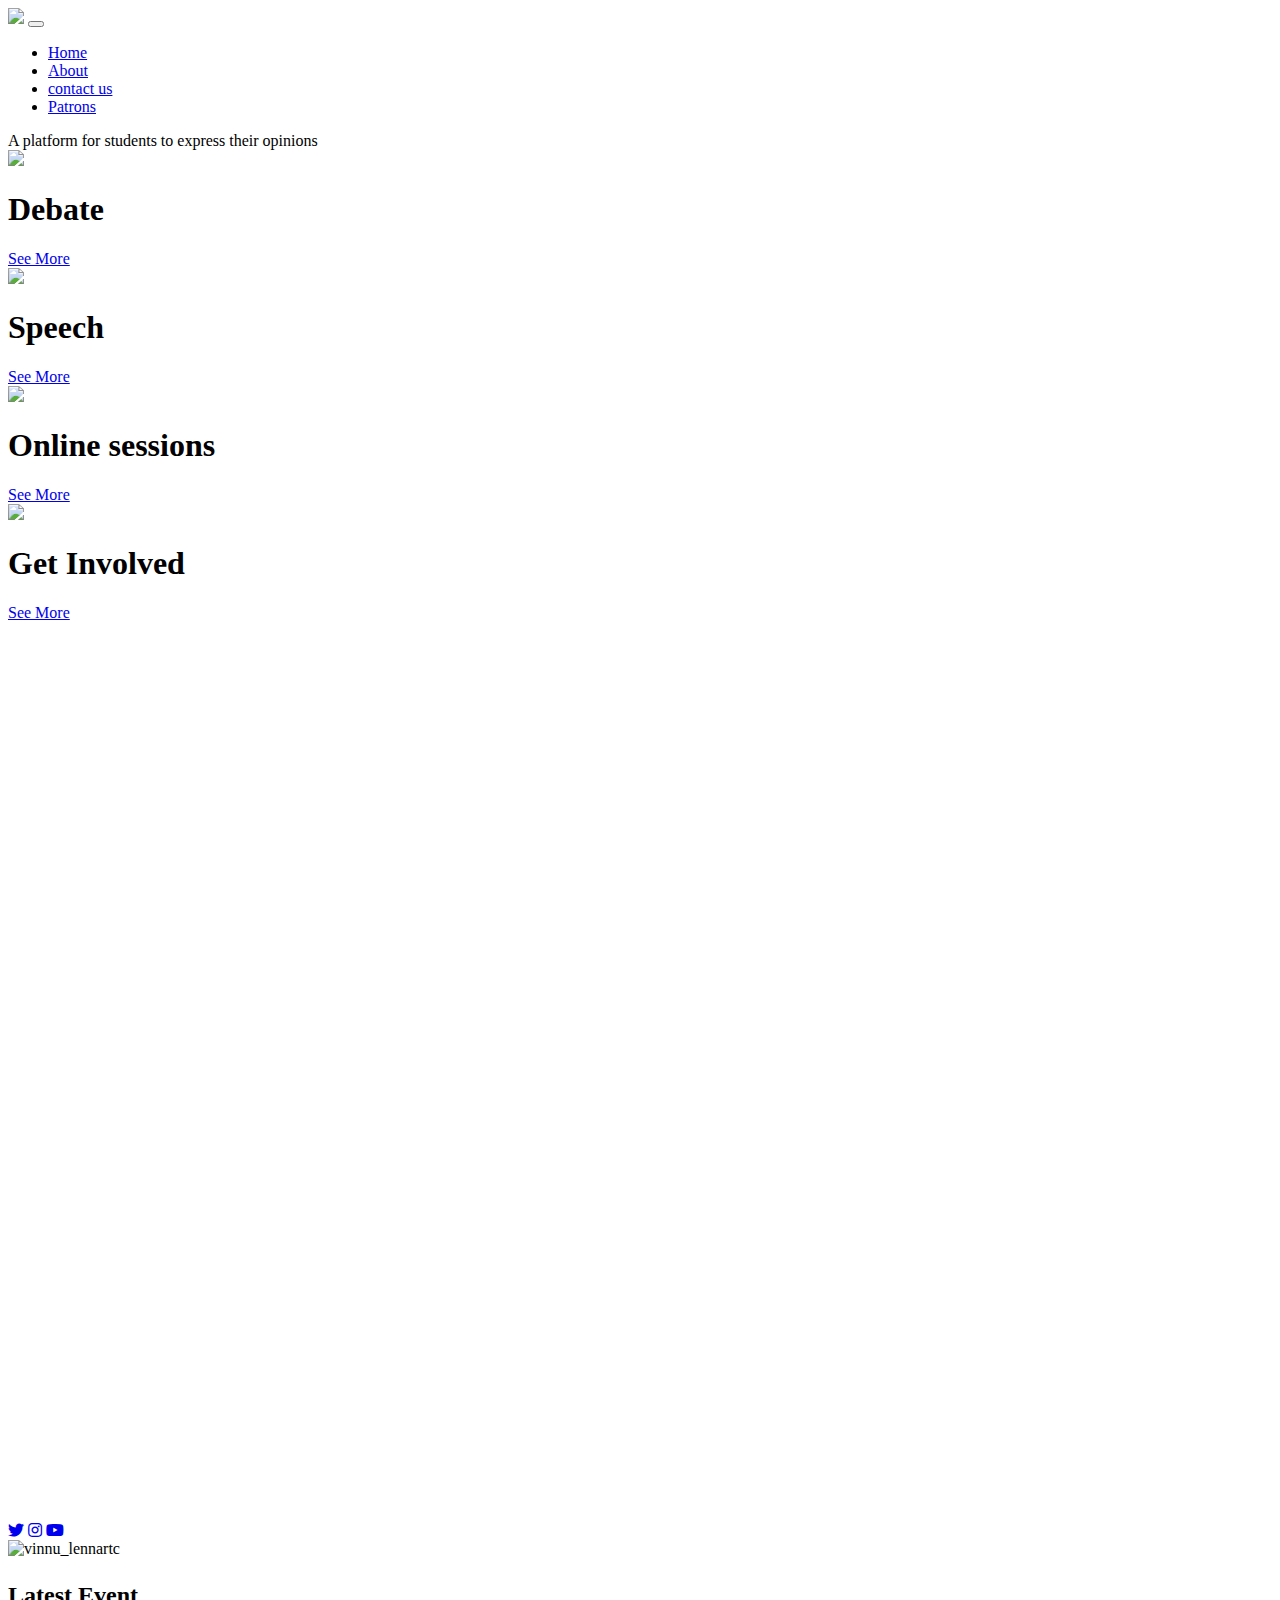
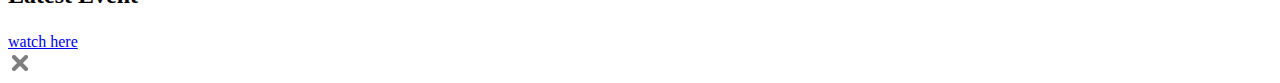
==== index.html @ 1e1b50a3 "latest poll" ====
<!DOCTYPE html>
<html lang="en">

<head>
  <meta charset="UTF-8">
  <meta http-equiv="X-UA-Compatible" content="IE=edge">
  <meta name="viewport" content="width=device-width, initial-scale=1.0">
  <title>Thinking Allowed</title>
  <!--SEO-->
  <meta name="description" content="A platform for students to express and discuss their opinions.">
  <meta name="keywords"
    content="thinking-aloud-allowed thinking aloud thinking-aloud thinking-allowed thinking allowed debate thinking-aloud-allowed ">
  <meta name="author" content="Kunj Dhola">
  <meta name="theme-color" content="#fff" />
  <meta name="generator" content="Thinking allowed aloud" />

  <!--Icons-->
  <link rel="shortcut icon" href="logo.png" alt="Thinking aloud allowed">
  <link rel="icon" sizes="192x192" href="logo.png" alt="Thinking aloud allowed">
  <link rel="apple-touch-icon" href="logo.png" type="image/png" />

  <!--OG Tools-->
  <meta property="og:image" content="https://thinking-allowed.live/logo.png" />
  <meta property="og:title" content="Thinking A-loud/allowed" />
  <meta property="og:type" content="Organization" />
  <meta property="og:site_name" content="Thinking Aloud Allowed">
  <meta property="og:url" content="https://thinking-allowed.live">

  <script type="application/ld+json">
    {
      "@context": "https://schema.org/",
      "@type": "School",
      "name": "Thinking Aloud Allowed",
      "url": "https://thinking-allowed.live",
      "image": "https://thinking-allowed.live/logo.png",
      "sameAs": [
  
        "https://twitter.com/think_allowed",
        "https://thinking-allowed.live/",
        "https://www.youtube.com/channel/UChfQJOUMyHnuXJxPf6wjliQ/",
      ]
    }
  </script>

  <link rel="shortcut icon" type="image/x-icon" href="TA.png" />

  <link rel="preconnect" href="https://fonts.gstatic.com">
  <link href="https://fonts.googleapis.com/css2?family=Oswald:wght@300&family=Playfair+Display:wght@500&display=swap"
    rel="stylesheet">
  <link href="https://fonts.googleapis.com/css2?family=Raleway:ital,wght@0,100;0,200;1,100;1,200&display=swap"
    rel="stylesheet">

  <link href="https://fonts.googleapis.com/css2?family=Montserrat:wght@100;300&display=swap" rel="stylesheet">
  <link href="https://fonts.googleapis.com/css2?family=Lato:ital,wght@0,100;0,300;0,400;1,100;1,300;1,400&display=swap"
    rel="stylesheet">
  <link href="https://cdn.jsdelivr.net/npm/bootstrap@5.0.0-beta3/dist/css/bootstrap.min.css" rel="stylesheet"
    integrity="sha384-eOJMYsd53ii+scO/bJGFsiCZc+5NDVN2yr8+0RDqr0Ql0h+rP48ckxlpbzKgwra6" crossorigin="anonymous">
  <link href="https://cdnjs.cloudflare.com/ajax/libs/font-awesome/5.11.2/css/all.css" rel="stylesheet">
  <link href="https://fonts.googleapis.com/css2?family=Roboto+Condensed&display=swap" rel="stylesheet">
  <link href="https://fonts.googleapis.com/css?family=Muli:300i,400,400i,600,600i,700,700i,800,800i,900,900i"
    rel="stylesheet">
  <link href="https://fonts.googleapis.com/css2?family=Inter:wght@300;400;600;700&display=swap" rel="stylesheet">
  <link rel="stylesheet" href="popup.css">
  <link rel="stylesheet" href="styles.css">
  <link rel="stylesheet" href="footer.css">

</head>

<body>

  <nav class="navbar navbar-expand-lg navbar-dark fixed-top">
    <div class="container-fluid">
      <img class="logo" src="logo.png">
      <button class="navbar-toggler " type="button" data-bs-toggle="collapse" data-bs-target="#navbarTogglerDemo02"
        aria-controls="navbarTogglerDemo02" aria-expanded="false" aria-label="Toggle navigation">
        <div class="navbar-toggle-icon">
          <span></span>
          <span></span>
          <span></span>
        </div>
      </button>
      <div class="collapse navbar-collapse" id="navbarTogglerDemo02">
        <ul class="navbar-nav ms-auto mb-2 mb-lg-0">
          <li class="nav-item">
            <a class="nav-link active" name="home" data-hover="Home" href="index.html">Home</a>
          </li>
          <li class="nav-item">
            <a class="nav-link" data-hover="About" href="about.html">About</a>
          </li>
          <li class="nav-item">
            <a class="nav-link" data-hover="contact us" href="contact.html">contact us</a>
          </li>
          <li class="nav-item">
            <a class="nav-link" href="patrons.html" data-hover="Patrons">Patrons</a>
          </li>
        </ul>

      </div>
    </div>
  </nav>
  <section style="padding-bottom:900px;">
    <div class="landing">
      <div class="sub">A platform for students to express their opinions</div>
      <div class="center">
        <div class="wrapper">
          <div class="card"><img src="debate2.png" />
            <div class="info">
              <h1 data-hover="Debate">Debate</h1>
              <a href="debate.html">See More</a>
            </div>
          </div>
          <div class="card"><img src="speech.svg" />
            <div class="info">
              <h1 data-hover="Speech">Speech</h1>
              <a href="speech.html">See More</a>
            </div>
          </div>
          <div class="card"><img src="online.svg">
            <div class="info">
              <h1 data-hover="Online sessions">Online sessions</h1>
              <a href="online.html">See More</a>
            </div>
          </div>
          <div class="card"><img src="get.svg">
            <div class="info">
              <h1 style="font-weight:800" data-hover="Get Involved">Get Involved</h1>
              <a href="involved.html">See More</a>
            </div>
          </div>
        </div>
      </div>
    </div>

  </section>

  <footer>
    <div class="footer">
      <div class="social-media">
        <a href="https://twitter.com/think_allowed" target="_blank" rel="noopener noreferrer"><i
            class="fab fa-twitter"></i></a>
        <a href="https://www.instagram.com/thinking_allowed_aloud/" target="_blank" rel="noopener noreferrer"><i
            class="fab fa-instagram"></i></a>
        <a href="https://www.youtube.com/channel/UChfQJOUMyHnuXJxPf6wjliQ" target="_blank" rel="noopener noreferrer"><i
            class="fab fa-youtube"></i></a>

      </div>
    </div>
  </footer>
  <p style="display:none">
    Upcoming Events:
    1)
    2)
    3)
    4)
  </p>
  <div class="overlay">
    <div class="popup bg-white rounded">
      <div class="row">
        <div class="col-12 mb-3">
          <div class="mx-auto">
            <img width="90" height="" loading="lazy" class="section img-kenburns" src="livelogo.png"
              alt="vinnu_lennartc">
          </div>
        </div>
        <div class="col-12">
          <p style="font-size:1.5em;font-weight:bold;">Latest Event</p>
        </div>
        <div class="col-12 mt-3 mb-4">
          <a class="yt-btn rounded stream" target="_blank" rel="noopener noreferrer"
            href="https://www.youtube.com/watch?v=cWpEfaqiGVw">watch here</a>
        </div>
        <!-- <div class="col-12 ">
          <p style="font-size:0.8em;">live stream ended.</p>
        </div> -->
       

        <div class="exit-btn" onclick="exitModal()">
          <svg width="20" height="20" viewBox="0 0 20 20" fill="none" xmlns="http://www.w3.org/2000/svg">
            <g opacity="0.5">
              <path d="M18 6L6 18" stroke="#000000" stroke-width="4" stroke-linecap="round" stroke-linejoin="round" />
              <path d="M6 6L18 18" stroke="#000000" stroke-width="4" stroke-linecap="round" stroke-linejoin="round" />
            </g>
          </svg>
        </div>

      </div>
    </div>
  </div>
  <script src="https://cdn.jsdelivr.net/npm/bootstrap@5.0.0-beta3/dist/js/bootstrap.bundle.min.js"
    integrity="sha384-JEW9xMcG8R+pH31jmWH6WWP0WintQrMb4s7ZOdauHnUtxwoG2vI5DkLtS3qm9Ekf"
    crossorigin="anonymous"></script>
  <script src="https://code.jquery.com/jquery-3.3.1.slim.min.js"
    integrity="sha384-q8i/X+965DzO0rT7abK41JStQIAqVgRVzpbzo5smXKp4YfRvH+8abtTE1Pi6jizo"
    crossorigin="anonymous"></script>
  <script src="app.js"></script>
  <script src="popup.js"></script>




</body>

</html>
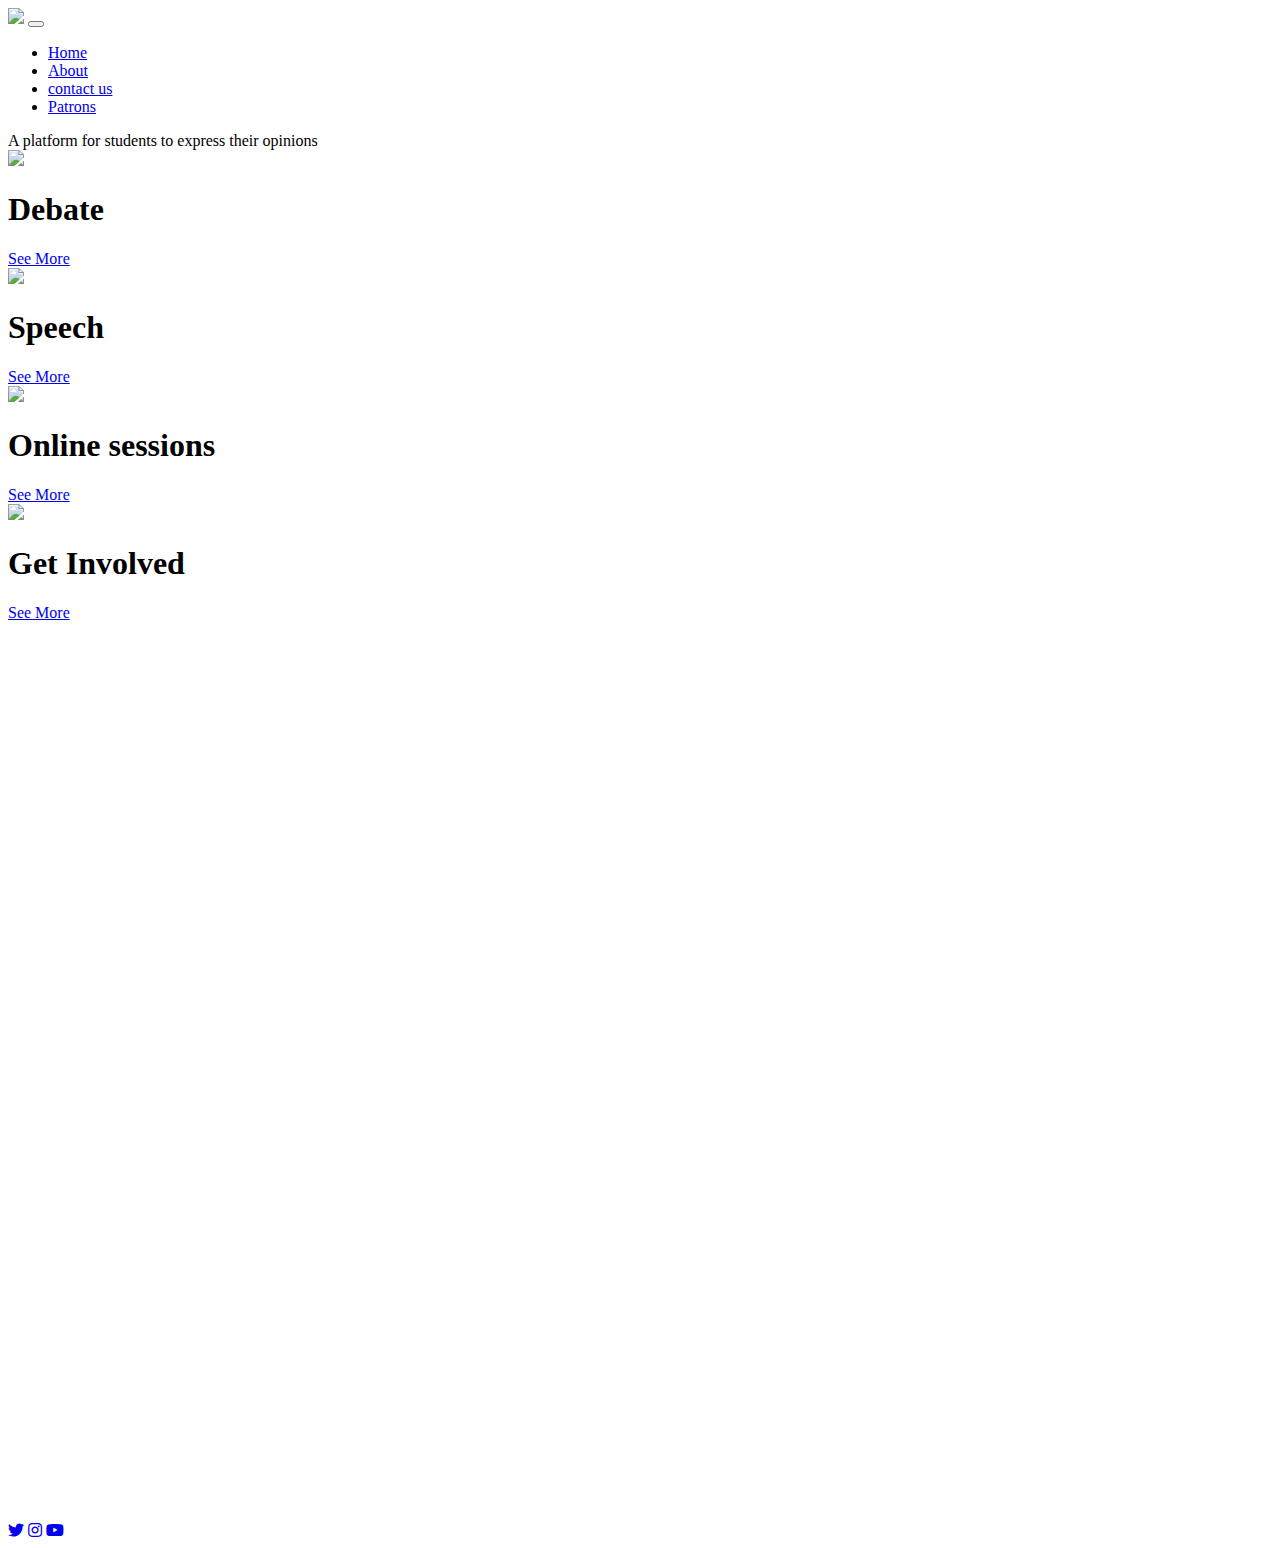
==== commit 50bb9b2a: "removed popup" ====
--- a/index.html
+++ b/index.html
@@ -153,7 +153,7 @@
     3)
     4)
   </p>
-  <div class="overlay">
+  <!-- <div class="overlay">
     <div class="popup bg-white rounded">
       <div class="row">
         <div class="col-12 mb-3">
@@ -167,14 +167,14 @@
         </div>
         <div class="col-12 mt-3 mb-4">
           <a class="yt-btn rounded stream" target="_blank" rel="noopener noreferrer"
-            href="https://www.youtube.com/watch?v=cWpEfaqiGVw">watch here</a>
-        </div>
+            href="https://www.youtube.com/watch?v=UR2zFtX-Dr0">watch here</a>
+        </div> -->
         <!-- <div class="col-12 ">
           <p style="font-size:0.8em;">live stream ended.</p>
         </div> -->
        
 
-        <div class="exit-btn" onclick="exitModal()">
+        <!-- <div class="exit-btn" onclick="exitModal()">
           <svg width="20" height="20" viewBox="0 0 20 20" fill="none" xmlns="http://www.w3.org/2000/svg">
             <g opacity="0.5">
               <path d="M18 6L6 18" stroke="#000000" stroke-width="4" stroke-linecap="round" stroke-linejoin="round" />
@@ -185,7 +185,7 @@
 
       </div>
     </div>
-  </div>
+  </div> -->
   <script src="https://cdn.jsdelivr.net/npm/bootstrap@5.0.0-beta3/dist/js/bootstrap.bundle.min.js"
     integrity="sha384-JEW9xMcG8R+pH31jmWH6WWP0WintQrMb4s7ZOdauHnUtxwoG2vI5DkLtS3qm9Ekf"
     crossorigin="anonymous"></script>
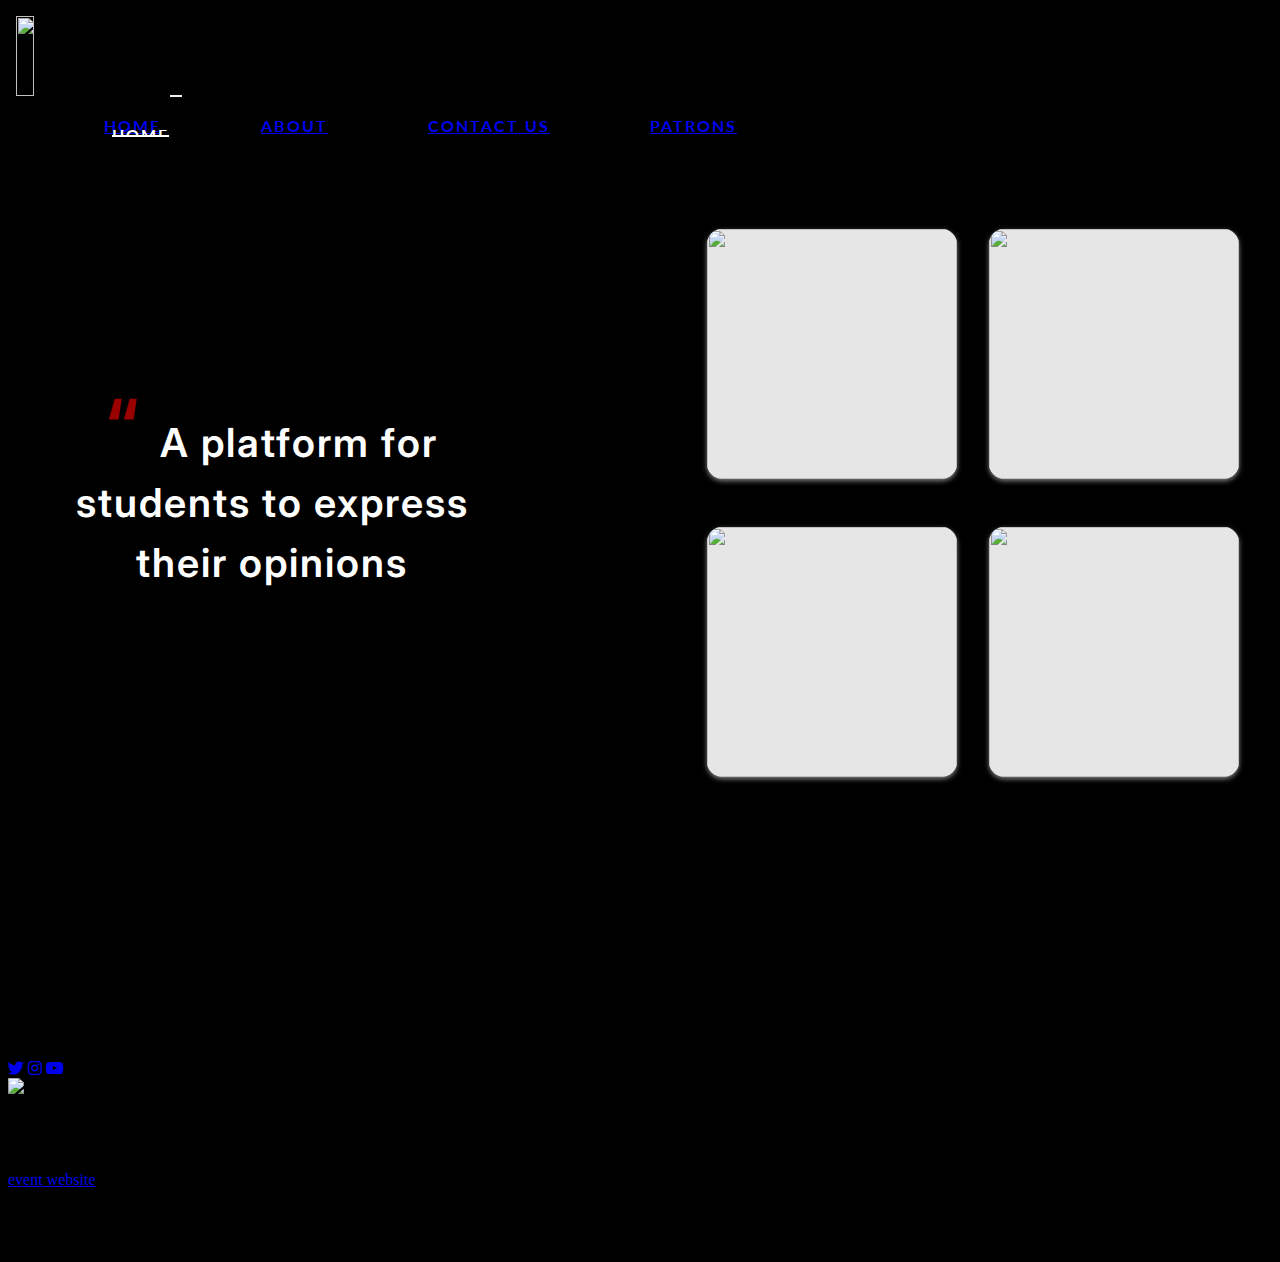
==== commit cdb14004: "new event" ====
--- a/index.html
+++ b/index.html
@@ -153,7 +153,7 @@
     3)
     4)
   </p>
-  <!-- <div class="overlay">
+ <div class="overlay">
     <div class="popup bg-white rounded">
       <div class="row">
         <div class="col-12 mb-3">
@@ -163,18 +163,18 @@
           </div>
         </div>
         <div class="col-12">
-          <p style="font-size:1.5em;font-weight:bold;">Latest Event</p>
+          <p style="font-size:1.5em;font-weight:bold;">29/30th October</p>
         </div>
         <div class="col-12 mt-3 mb-4">
-          <a class="yt-btn rounded stream" target="_blank" rel="noopener noreferrer"
-            href="https://www.youtube.com/watch?v=UR2zFtX-Dr0">watch here</a>
-        </div> -->
-        <!-- <div class="col-12 ">
-          <p style="font-size:0.8em;">live stream ended.</p>
-        </div> -->
+          <a class="yt-btn rounded stream" target="_self" rel="noopener noreferrer"
+            href="events/index.html">event website</a>
+        </div> 
+         <div class="col-12 ">
+          <p style="font-size:0.8em;" ><a class="bd_event" target="_blank" href="https://www.youtube.com/channel/UChfQJOUMyHnuXJxPf6wjliQ">live stream</a></p>
+        </div> 
        
 
-        <!-- <div class="exit-btn" onclick="exitModal()">
+        <div class="exit-btn" onclick="exitModal()">
           <svg width="20" height="20" viewBox="0 0 20 20" fill="none" xmlns="http://www.w3.org/2000/svg">
             <g opacity="0.5">
               <path d="M18 6L6 18" stroke="#000000" stroke-width="4" stroke-linecap="round" stroke-linejoin="round" />
@@ -185,7 +185,7 @@
 
       </div>
     </div>
-  </div> -->
+  </div> 
   <script src="https://cdn.jsdelivr.net/npm/bootstrap@5.0.0-beta3/dist/js/bootstrap.bundle.min.js"
     integrity="sha384-JEW9xMcG8R+pH31jmWH6WWP0WintQrMb4s7ZOdauHnUtxwoG2vI5DkLtS3qm9Ekf"
     crossorigin="anonymous"></script>
@@ -194,10 +194,5 @@
     crossorigin="anonymous"></script>
   <script src="app.js"></script>
   <script src="popup.js"></script>
-
-
-
-
 </body>
-
 </html>--- a/styles.css
+++ b/styles.css
@@ -0,0 +1,978 @@
+*,
+*:after,
+*::before {
+    -webkit-box-sizing: border-box;
+    -moz-box-sizing: border-box;
+    box-sizing: border-box;
+}
+body{
+  background : black;
+  overflow-x: hidden;
+  min-height:100vh;
+}
+nav a:hover,
+nav a:focus {
+	outline: none;
+}
+.bd_event{
+  text-decoration: none;
+  color: black;
+
+}
+.bd_event:hover{
+  text-decoration: underline;
+  color: #CF0707;
+
+}
+.navbar-toggler,
+.navbar-toggler:focus,
+.navbar-toggler:active,
+.navbar-toggler-icon:focus {
+    outline: none;
+    border: none;
+    box-shadow: none;
+}
+
+
+.navbar{
+    background-image: black;
+    padding:0.5em;
+}
+.navbar-brand {
+  display: inline-block;
+  letter-spacing: 3px;
+  position:absolute;
+  font-family: "Poppins",sans-serif;
+  font-weight : 600;
+  margin-top : 5px;
+  margin-left : 2.5em;
+}
+.navbar li {
+    font-family: "Lato", sans-serif;
+    margin: 0 3em;
+    font-weight:700;
+    font-size : 1rem;
+    letter-spacing:2px;
+    display: inline-block;
+    padding:0px ;
+    outline : none;
+    position: relative;
+    text-transform: uppercase;
+  
+ }
+
+.nav-link::before {
+	position: absolute;
+	top: -1px;
+	left: 8px;
+  bottom : 0;
+	overflow: hidden;
+	padding: 10px 0;
+	max-width: 0;
+	border-bottom: 2px solid #fff;
+	color: #fff;
+	content: attr(data-hover) ;
+	-webkit-transition: max-width 0.5s;
+	-moz-transition: max-width 0.5s;
+	transition: max-width 0.4s;
+}
+
+.nav-link:hover::before,
+.nav-link:focus::before,
+.nav-link:active::before
+{
+	max-width: 100%;
+}
+.active::before{
+  max-width:100%;
+}
+.logo{
+  width:12%;
+  height:5em;
+}
+
+@media (max-width:992px){
+  .navbar-toggle-icon {
+    width: 30px;
+    height: 20px;
+    position: relative;
+    margin: 0px;
+    -webkit-transform: rotate(0deg);
+    -moz-transform: rotate(0deg);
+    -o-transform: rotate(0deg);
+    transform: rotate(0deg);
+    -webkit-transition: .5s ease-in-out;
+    -moz-transition: .5s ease-in-out;
+    -o-transition: .5s ease-in-out;
+    transition: .5s ease-in-out;
+    cursor: pointer;
+    }
+    
+    .navbar-toggle-icon span {
+    display: block;
+    position: absolute;
+    height: 3px;
+    width: 100%;
+    border-radius: 9px;
+    opacity: 1;
+    left: 0;
+    background-color : white;
+    -webkit-transform: rotate(0deg);
+    -moz-transform: rotate(0deg);
+    -o-transform: rotate(0deg);
+    transform: rotate(0deg);
+    -webkit-transition: .25s ease-in-out;
+    -moz-transition: .25s ease-in-out;
+    -o-transition: .25s ease-in-out;
+    transition: .25s ease-in-out;
+    }
+    
+  .navbar-toggle-icon span:nth-child(1) {
+    top: 0px;
+    -webkit-transform-origin: left center;
+    -moz-transform-origin: left center;
+    -o-transform-origin: left center;
+    transform-origin: left center;
+    background-color : white;
+
+    }
+    
+    .navbar-toggle-icon span:nth-child(2) {
+    top: 10px;
+    -webkit-transform-origin: left center;
+    -moz-transform-origin: left center;
+    -o-transform-origin: left center;
+    background-color : white;
+    transform-origin: left center;
+    }
+    
+    .navbar-toggle-icon span:nth-child(3) {
+    top: 20px;
+    -webkit-transform-origin: left center;
+    -moz-transform-origin: left center;
+    -o-transform-origin: left center;
+    transform-origin: left center;
+    }
+    
+    .navbar-toggle-icon.open span:nth-child(1) {
+    -webkit-transform: rotate(45deg);
+    -moz-transform: rotate(45deg);
+    -o-transform: rotate(45deg);
+    transform: rotate(45deg);
+    top: 0px;
+    left: 8px;
+    }
+    
+    .navbar-toggle-icon.open span:nth-child(2) {
+    width: 0%;
+    opacity: 0;
+    }
+    
+    .navbar-toggle-icon.open span:nth-child(3) {
+    -webkit-transform: rotate(-45deg);
+    -moz-transform: rotate(-45deg);
+    -o-transform: rotate(-45deg);
+    transform: rotate(-45deg);
+    top: 21px;
+    left: 8px;
+    }
+  
+
+}
+.landing{
+  display : flex;
+  width: 100%;
+  height : 80vh;
+  position : absolute;
+  top : 15%;
+  align-items: center;
+}
+.sub{
+  font-family : "Inter", sans-serif;
+  color : white;
+  margin-left: 1em; 
+  font-size : 2.5em;
+  width : 35%;
+  font-weight : 600;
+  line-height : 60px;
+  text-align:center;
+  letter-spacing : 2px;
+  
+}
+.sub::before{
+  content: "\201C\0020";
+  font-size:2em;
+  color : rgb(255,0,0,0.6);
+}
+
+
+@media (min-width:992px) and (max-width:1190px){
+  .navbar li {
+    margin: 0 2em;
+    padding-right: 10px;
+    font-size : 0.9rem;
+    letter-spacing:2px;
+  
+ }
+ .logo{
+   width : 15%;
+   height : 5em;
+
+ }
+ 
+}
+@media (max-width:991px) {
+ 
+  .navbar-brand {
+    display: inline-block;
+    letter-spacing: 2px;
+    position:relative;
+    font-family: "Poppins",sans-serif;
+    font-weight : 600;
+    margin-top : 5px;
+    margin-left:0; 
+  }
+  
+  .nav-link{
+    max-width:fit-content;
+  }
+   
+  .nav-link::before {
+      position: absolute;
+      top: -1px;
+      left: 0px;
+      overflow: hidden;
+      padding: 10px 0;
+      max-width: 0;
+      border-bottom: 2px solid #fff;
+      color: #fff;
+      content: attr(data-hover);
+      -webkit-transition: max-width 0.5s;
+      -moz-transition: max-width 0.2s;
+      transition: max-width 0.2s;
+    }
+    
+    .nav-link:hover::before,
+    .nav-link:focus::before {
+      max-width: 100%;
+    }
+    .logo{
+      width : 22%;
+      height : 5em;
+   
+    }
+    
+  }
+  
+  @media (max-width : 991px){
+    .landing{
+      display : flex;
+      height : 80vh;
+      position : absolute;
+      width : fit-content;
+      align-items: center;
+    }
+    #navbarTogglerDemo02{
+      background-color:rgba(0, 0, 0, 0.9) ;
+    }
+    
+    .sub{
+      /* font-family : "Roboto Condensed", sans-serif; */
+      font-family :  'Segoe UI', sans-serif;
+      color : white;
+      font-size : 3.4em;
+      width : 100vw;
+      top:0%;
+      position: absolute;
+      line-height : 75px;
+      text-align:center;
+      letter-spacing : 2px;
+      
+    }
+    .sub::before{
+      content: "\201C\0020";
+      font-size:1.5em;
+      color : red;
+    }
+    
+    
+  }
+  
+    
+.center{
+  display : flex;
+  flex-wrap:wrap;
+  justify-content: center;
+}
+ 
+.wrapper {
+  display: grid;
+  grid-template-columns: 1fr 1fr;
+  grid-template-rows: 1fr 1fr;
+  grid-gap: 2em;
+  /* flex-shrink: 50%; */
+}
+
+.card {
+  width: 300px;
+  height: 300px;
+  border-radius: 15px;
+  padding: 1.5rem;
+  margin-top : 1em;
+  background: rgba(255, 255, 255,0.9);
+  position: relative;
+  display: flex;
+  align-items: flex-end;
+  transition: 0.4s ease-out;
+  box-shadow: 0px 2px 5px rgba(255,255, 255, 0.5);
+}
+.card:before{
+    content: "";
+    position: absolute;
+    top: 0;
+    left: 0;
+    display: block; 
+    width: 100%;
+    height: 100%;
+     border-radius: 15px; 
+    z-index: 2; 
+    background: rgba(46, 46, 46, 0.6);
+
+
+
+}
+
+
+.card img {
+  width: 100%;
+  height: 100%;
+  -o-object-fit: contain;
+     object-fit: contain;
+  position: absolute;
+  top: 0;
+  left: 0;
+  border-radius: 15px;
+}
+.card .info {
+  display: flex;
+  flex-direction: column;
+  width : 100%;
+  justify-content: center;
+  align-items: center;
+  height : 50%;
+  position: relative;
+  z-index: 3;
+  text-align : center;
+  margin : 1em;
+  transform: translateY(30px);
+  transition: 0.4s;
+}
+.card .info h1 {
+  margin: 0px;
+}
+.card .info p {
+  letter-spacing: 1px;
+  font-size: 15px;
+  margin-top: 8px;
+}
+
+
+.card h1 {
+  position: relative;
+  text-transform: uppercase;
+  font-size: 3em;
+  font-weight: 800;
+  font-family: 'Lato', sans-serif;
+  color: rgba(255, 0, 0, 0.8);
+}
+.wrapper > .card:nth-of-type(3) h1{
+  font-size: 2.5em;
+}
+.card h1:before {
+  position: absolute;
+  content: attr(data-hover);
+  color: rgb(255, 255, 255);
+  top: 2px;
+  left: 2px;
+}
+.info a{
+  outline : 0;
+  text-decoration: none;
+  padding: 0.6rem;
+  outline: none;
+  border: none;
+  margin : 0.5em;
+  border-radius: 3px;
+  background: white;
+  color: black;
+  font-weight: bold;
+  cursor: pointer;
+  transition: 0.4s ease;
+}
+.info a:hover{
+    background: black;
+    color: white;
+  
+}
+
+
+ @media(hover){ 
+  
+  .center{
+    display : flex;
+    justify-content: center;
+  }
+  .wrapper {
+    grid-template-columns: 1fr 1fr;
+    grid-auto-rows: 1fr;
+    display: grid;
+    width: 40% ;
+    grid-gap : 2em;
+    grid-column-gap : 4em;
+    justify-items: center;
+
+  }
+  .card:before {
+    content: "";
+    position: absolute;
+    top: 0;
+    left: 0;
+    display: block;
+    width: 100%;
+    height: 100%;
+    border-radius: 15px;
+    background: rgba(65, 65, 65, 0.4);
+    z-index: 2;
+    transition: 0.5s;
+    opacity: 0;
+  }
+  .card:hover {
+    transform: translateY(15px);
+  }
+  .card:hover:before {
+    opacity: 1;
+  }
+  .card:hover .info {
+    opacity: 1;
+    transform: translateY(0px);
+  }
+  .card .info{
+    opacity: 0;
+
+  }
+} 
+
+.scrolled {
+  background: rgb(8, 8, 8,1);
+}
+
+
+ @media (min-width : 991px) and (max-width:1440px){
+  .center{
+    display : flex;
+    flex-wrap:wrap;
+    justify-content: center;
+  }
+   
+  .wrapper {
+    display: grid;
+    grid-template-columns: 1fr 1fr;
+    /* grid-template-rows: 20vw; */
+    grid-gap: 2em;
+    margin-left: 4em;
+  
+  }
+  
+  .card {
+    width: 250px;
+    height: 250px;
+    border-radius: 15px;
+    padding: 1.5rem;
+    background: rgba(255, 255, 255,0.9);
+    position: relative;
+    display: flex;
+    align-items: flex-end;
+    transition: 0.4s ease-out;
+    box-shadow: 0px 2px 5px rgba(255,255, 255, 0.5);
+  }
+  
+  
+  .card img {
+    width: 100%;
+    height: 100%;
+    -o-object-fit: contain;
+       object-fit: contain;
+    position: absolute;
+    top: 0;
+    left: 0;
+    border-radius: 15px;
+  }
+  .card .info {
+    display: flex;
+    flex-direction: column;
+    width : 100%;
+    justify-content: center;
+    align-items: center;
+    height : 50%;
+    position: relative;
+    z-index: 3;
+    text-align : center;
+    margin : 1em;
+    transform: translateY(30px);
+    transition: 0.4s;
+  }
+  .card .info h1 {
+    margin: 0px;
+  }
+  .card .info p {
+    letter-spacing: 1px;
+    font-size: 15px;
+    margin-top: 8px;
+  }
+  
+  
+  .card h1 {
+    position: relative;
+    text-transform: uppercase;
+    font-size: 3em;
+    font-weight: 800;
+    font-family: 'Lato', sans-serif;
+    color: rgba(255, 0, 0, 0.8);
+  }
+  .wrapper > .card:nth-of-type(3) h1{
+    font-size: 2.5em;
+  }
+  
+}
+@media (max-width : 480px){
+  html{
+    zoom : 85%;
+  }
+
+  .center{
+    display : flex;
+    flex-wrap:wrap;
+    justify-content: center;
+    /* opacity: 0; */
+    margin-left : 2em;
+    margin-bottom: 40%;
+  
+  }
+   
+  .wrapper {
+    position:absolute;
+    left : 100%;
+    display: grid;
+    grid-template-columns: 1fr ;
+    /* grid-template-rows: 1fr 1fr; */
+    grid-gap: 2em;
+    /* flex-shrink: 50%; */
+  }
+  
+  .card {
+    width: 100vw;
+    height: 300px;
+    border-radius: 15px;
+    padding: 1.5rem;
+    background: rgba(255, 255, 255,0.9);
+    position: relative;
+    display: flex;
+    align-items: flex-end;
+    transition: 0.4s ease-out;
+    box-shadow: 0px 2px 5px rgba(255,255, 255, 0.5);
+  }
+  .card:before{
+      content: "";
+      position: absolute;
+      top: 0;
+      left: 0;
+      display: block; 
+      width: 100%;
+      height: 100%;
+       border-radius: 15px; 
+      z-index: 2; 
+      background: rgba(46, 46, 46, 0.6);
+  
+  }
+  
+  
+  .card img {
+    width: 100%;
+    height: 100%;
+    -o-object-fit: contain;
+       object-fit: contain;
+    position: absolute;
+    top: 0;
+    left: 0;
+    border-radius: 15px;
+  }
+  .card .info {
+    display: flex;
+    flex-direction: column;
+    width : 100%;
+    justify-content: center;
+    align-items: center;
+    height : 50%;
+    position: relative;
+    z-index: 3;
+    text-align : center;
+    margin : 1em;
+    transform: translateY(30px);
+    transition: 0.4s;
+  }
+  .card .info h1 {
+    margin: 0px;
+  }
+  .card .info p {
+    letter-spacing: 1px;
+    font-size: 15px;
+    margin-top: 8px;
+  }
+  
+  
+  .card h1 {
+    position: relative;
+    text-transform: uppercase;
+    font-size: 3em;
+    font-weight: 100;
+    font-family: 'Lato', sans-serif;
+    color: rgba(255, 0, 0, 0.8);
+  }
+  .wrapper > .card:nth-of-type(3) h1{
+    font-size: 2.5em;
+  }
+  .card h1:before {
+    position: absolute;
+    content: attr(data-hover);
+    color: rgb(255, 255, 255);
+    top: 2px;
+    left: 2px;
+  }
+  .info a{
+    outline : 0;
+    text-decoration: none;
+    padding: 0.6rem;
+    outline: none;
+    border: none;
+    margin : 0.5em;
+    border-radius: 3px;
+    background: white;
+    color: black;
+    font-weight: bold;
+    cursor: pointer;
+    transition: 0.4s ease;
+  }
+  .info a:hover{
+      background: black;
+      color: white;
+    
+  }
+  .card h1:before {
+    position: absolute;
+    content: attr(data-hover);
+    color: rgb(255, 255, 255);
+    top: 2px;
+    left: 2px;
+  }
+  
+  .wrapper > .card:nth-of-type(3) h1{
+    font-size: 3em;
+  }
+  .sub{
+    font-size : 2em;
+    line-height : 50px;
+    letter-spacing : 3px;
+  }
+  .logo{
+    width : 30%;
+  }
+  .video {
+    position: relative;
+    padding-bottom: 56.25%;
+    padding-top: 100px;
+    height: 0;
+  }
+  .video-container {
+    max-width: 600px;
+    margin: auto;
+  
+  }
+  #debate,#speech{
+    zoom : 85%;
+  }
+  .sub::before{
+    content: "\201C";
+    font-size:2.5em;
+    color : rgb(255,0,0,0.6);
+  }
+  .sub{
+    margin-top : 15px;
+    margin-bottom:15px ;
+  }
+  .active::before{
+    max-width:100%;
+  }
+}
+@media(max-width:991px) and (min-width:480px){
+  .center{
+    display : flex;
+    flex-wrap:wrap;
+    /* opacity: 0; */
+    margin-left : 15vw;
+    /* margin-top: 10vh; */
+  
+  }
+   
+  .wrapper {
+    position:absolute;
+    left : 100%;
+    display: grid;
+    grid-template-columns: 1fr ;
+    /* grid-template-rows: 1fr 1fr; */
+    grid-gap: 2em;
+    /* flex-shrink: 50%; */
+  }
+  .card {
+    width: 60vw;
+    height: 300px;
+  }
+  .wrapper > .card:nth-of-type(3) h1{
+    font-size: 3em;
+    color: rgb(255, 9, 9);
+    font-family:"Lato",sans-serif;
+    font-weight : 800;
+    /* -webkit-text-stroke-width: 0.2px;
+    -webkit-text-stroke-color: rgb(228, 55, 55);
+     */
+
+  }
+  }
+  .wrapper > .card:nth-of-type(3) h1:before{
+    content: attr(data-hover);
+    color :rgb(255, 254, 254);
+
+    
+  }
+  .wrapper > .card h1{
+    font-weight:800;
+    
+  }
+  .active::before{
+    max-width:100%;
+  }
+  
+
+@media (min-width:300px) and (max-width:991px){
+  .wrapper  .card:nth-of-type(3) h1{
+    font-size: 3em;
+    color: rgb(255, 254, 254);
+    font-family:"Lato",sans-serif;
+    font-weight : bold;
+    text-shadow : 2px 2px 1px red;
+  }
+  .wrapper  .card:nth-of-type(4) h1{
+    font-size: 3em;
+    color: rgb(255, 253, 253);
+    font-family:"Lato",sans-serif;
+    font-weight : bold;
+    text-shadow : 2px 2px 1px red;
+
+  }
+  .wrapper  .card:nth-of-type(4) h1:before{
+    content : "";
+  }
+  .wrapper > .card:nth-of-type(3) h1:before{
+    content: "";
+    
+  }
+  .active::before{
+    max-width:100%;
+  }
+  .wrapper .card:nth-of-type(4){
+    margin-bottom: 50px;
+  }
+  
+}
+
+#about{
+  font-family: "Lato",sans-serif;
+  font-size : 2em;
+  color: rgb(255, 255, 255,0.7);
+  font-weight:400;
+  /* height : 50vw; */
+  width : 70%;
+  position : absolute;
+  height : 100%;
+  margin-top : 20vh;
+  margin-left : 13vw;
+  hyphens: auto;  /* text-align: center; */
+
+}
+#about-title{
+  color :rgb(240, 10, 0);
+  font-weight : 700;
+  font-size : 1.1em;
+}
+ #debate h1, #speech h1{
+  font-family: 'Oswald', sans-serif;
+   color : white;
+  position : absolute;
+  top : 15vh;
+  left : 40%;
+  z-index : 1;
+  font-weight : normal;
+  letter-spacing: -2px;
+  text-decoration: underline 2px #e24f4f80;
+}
+ #debate h1::first-letter, #speech h1::first-letter{
+  color : red;
+} 
+.video {
+  position: relative;
+  padding-bottom: 56.25%;
+  padding-top: 25vh;
+  height: 0;
+}
+.video-container
+{
+  max-width: 600px;
+  margin: auto;
+  padding : 2em;
+}
+#debate .video h3, #speech .video h3{
+  color : rgb(255, 255, 255,0.7);
+  font-size : 0.7em;
+  position : absolute;
+  top : 23vh;
+}
+.video h3 span{
+  color : red;
+  font-size : 1.2em ;
+  text-transform: uppercase;
+}
+
+
+
+
+.container h1 {
+  font-family: 'Poppins', sans-serif, 'arial';
+  font-weight: 600;
+  font-size: 60px;
+  color: rgb(240, 235, 235);
+  text-align: center;
+  position : relative;
+  top : 15vh;
+}
+
+.input-container{
+  position : relative;
+  top: 15vh;
+}
+
+
+.styled-input {
+  float: left;
+  width: 293px;
+  margin: 1rem 0;
+  position: relative;
+  border-radius: 4px;
+}
+
+@media only screen and (max-width: 768px){
+  .styled-input {
+      width:100%;
+  }
+}
+
+
+
+.styled-input.wide { 
+  width: 650px;
+  max-width: 100%;
+}
+
+input,
+textarea {
+  padding: 30px;
+  border: 0;
+  width: 100%;
+  font-size: 1rem;
+  background-color: #2d2d2d;
+  color: white;
+  border-radius: 4px;
+}
+
+input:focus,
+textarea:focus { outline: 0; 
+border : 1px solid white;}
+
+input:focus ~ span,
+textarea:focus ~ span {
+  width: 100%;
+  -webkit-transition: all 0.075s ease;
+  transition: all 0.075s ease;
+}
+
+textarea {
+  width: 100%;
+  min-height: 15em;
+}
+
+.input-container {
+  width: 650px;
+  max-width: 100%;
+  margin: 20px auto 25px auto;
+}
+
+#contactSubmit {
+  padding: 7px 35px;
+  border-radius: 60px;
+  display: inline-block;
+  background-color: #f4f5f8;
+  margin-bottom : 1em;
+  color: black;
+  font-size: 18px;
+  cursor: pointer;
+  font-weight : 600;
+  letter-spacing: 1px;
+  box-shadow: 0 2px 5px 0 rgba(0,0,0,0.06),
+            0 2px 10px 0 rgba(0,0,0,0.07);
+  -webkit-transition: all 300ms ease;
+  transition: all 300ms ease;
+}
+
+#contactSubmit:hover {
+  transform: translateY(1px);
+  box-shadow: 0 1px 1px 0 rgb(214, 214, 214),
+            0 1px 1px 0 rgb(143, 143, 143);
+}
+
+@media (max-width: 768px) {
+  .submit-btn {
+      width:100%;
+      float: none;
+      text-align:center;
+  }
+}
+
+
+@media (max-width:900px){
+ .container h1{
+   font-size: 10vw;
+ }
+}
+
+.alert{
+  background: rgb(96, 194, 66);
+  color : white;
+  position: relative;
+  text-align: center;
+  width : 50%;
+  left:25%;
+  top:18vh;
+  font-size : 1.2em;
+  display: none;
+}
+
+
+
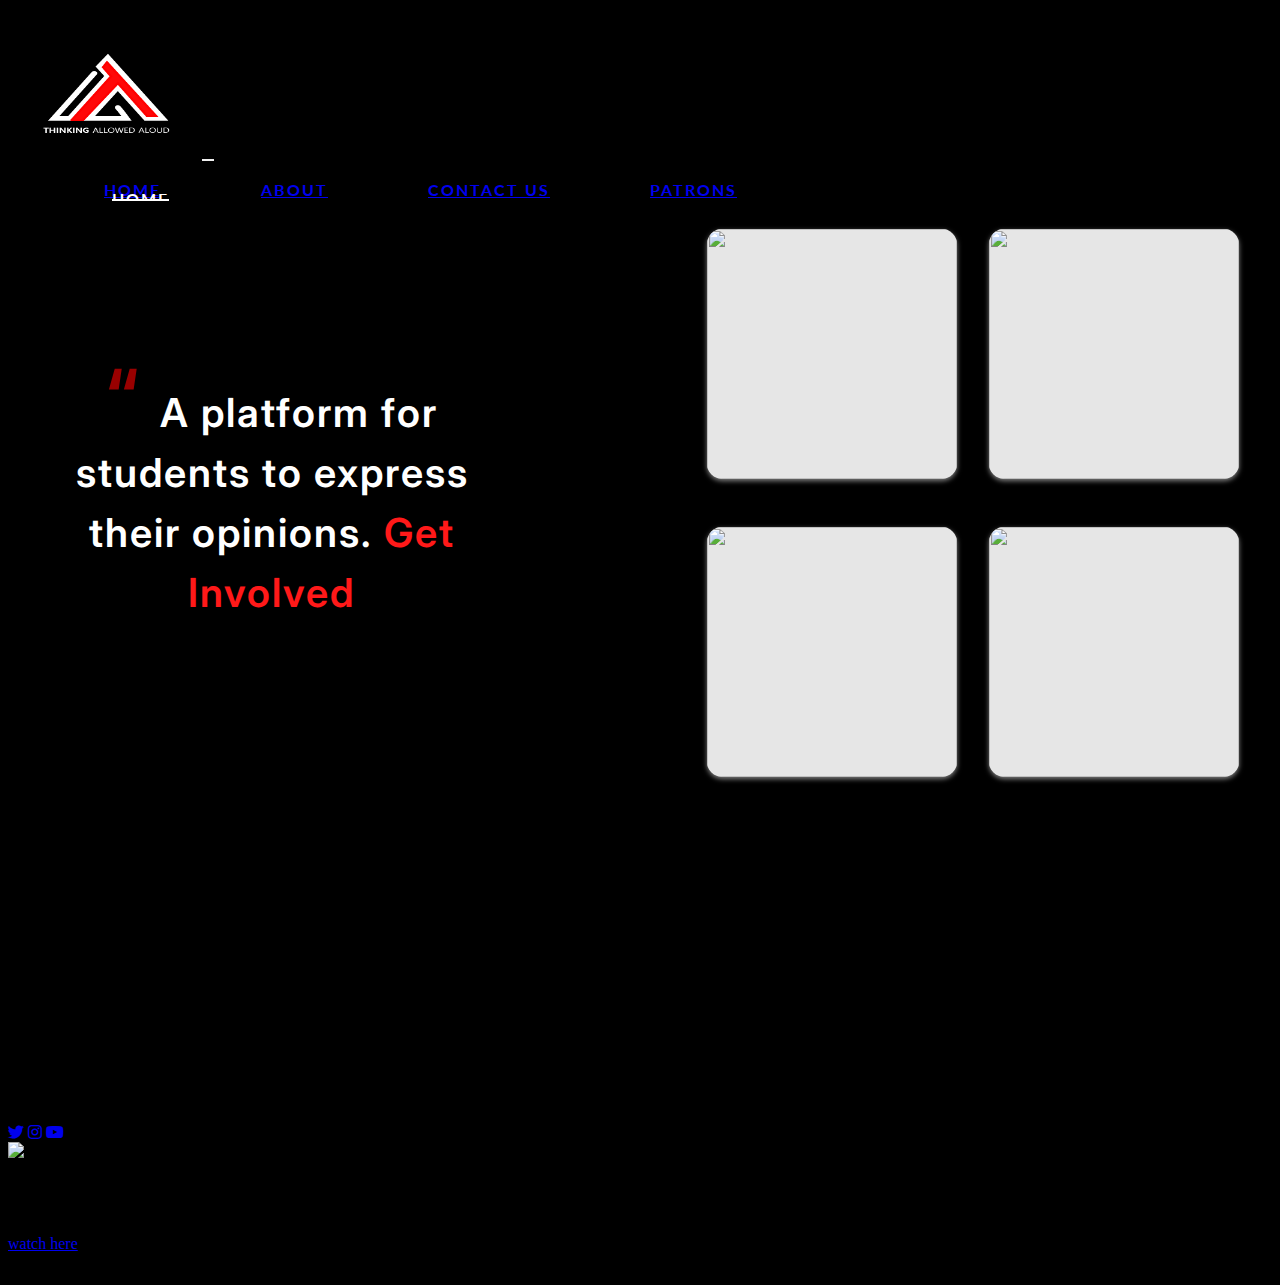
==== commit caa3f458: "updated files" ====
--- a/index.html
+++ b/index.html
@@ -20,23 +20,23 @@
   <link rel="apple-touch-icon" href="logo.png" type="image/png" />
 
   <!--OG Tools-->
-  <meta property="og:image" content="https://thinking-allowed.live/logo.png" />
+  <meta property="og:image" content="https://thinking-allowed.tech/logo.png" />
   <meta property="og:title" content="Thinking A-loud/allowed" />
   <meta property="og:type" content="Organization" />
   <meta property="og:site_name" content="Thinking Aloud Allowed">
-  <meta property="og:url" content="https://thinking-allowed.live">
+  <meta property="og:url" content="https://thinking-allowed.tech">
 
   <script type="application/ld+json">
     {
       "@context": "https://schema.org/",
       "@type": "School",
       "name": "Thinking Aloud Allowed",
-      "url": "https://thinking-allowed.live",
-      "image": "https://thinking-allowed.live/logo.png",
+      "url": "https://thinking-allowed.tech",
+      "image": "https://thinking-allowed.tech/logo.png",
       "sameAs": [
   
         "https://twitter.com/think_allowed",
-        "https://thinking-allowed.live/",
+        "https://thinking-allowed.tech/",
         "https://www.youtube.com/channel/UChfQJOUMyHnuXJxPf6wjliQ/",
       ]
     }
@@ -63,7 +63,6 @@
   <link rel="stylesheet" href="popup.css">
   <link rel="stylesheet" href="styles.css">
   <link rel="stylesheet" href="footer.css">
-
 </head>
 
 <body>
@@ -100,7 +99,7 @@
   </nav>
   <section style="padding-bottom:900px;">
     <div class="landing">
-      <div class="sub">A platform for students to express their opinions</div>
+      <div class="sub">A platform for students to express their opinions. <a class ="cta" href="involved.html">Get Involved</a></div>
       <div class="center">
         <div class="wrapper">
           <div class="card"><img src="debate2.png" />
@@ -153,7 +152,7 @@
     3)
     4)
   </p>
- <div class="overlay">
+  <div class="overlay">
     <div class="popup bg-white rounded">
       <div class="row">
         <div class="col-12 mb-3">
@@ -163,17 +162,12 @@
           </div>
         </div>
         <div class="col-12">
-          <p style="font-size:1.5em;font-weight:bold;">29/30th October</p>
+          <p style="font-size:1.5em;font-weight:bold;">New Video out!!!</p>
         </div>
         <div class="col-12 mt-3 mb-4">
-          <a class="yt-btn rounded stream" target="_self" rel="noopener noreferrer"
-            href="events/index.html">event website</a>
-        </div> 
-         <div class="col-12 ">
-          <p style="font-size:0.8em;" ><a class="bd_event" target="_blank" href="https://www.youtube.com/channel/UChfQJOUMyHnuXJxPf6wjliQ">live stream</a></p>
-        </div> 
-       
-
+          <a class="yt-btn rounded stream" target="__blank" rel="noopener noreferrer"
+            href="https://www.youtube.com/c/ThinkingAloudAllowed/videos">watch here</a>
+        </div>
         <div class="exit-btn" onclick="exitModal()">
           <svg width="20" height="20" viewBox="0 0 20 20" fill="none" xmlns="http://www.w3.org/2000/svg">
             <g opacity="0.5">
@@ -185,7 +179,7 @@
 
       </div>
     </div>
-  </div> 
+  </div>
   <script src="https://cdn.jsdelivr.net/npm/bootstrap@5.0.0-beta3/dist/js/bootstrap.bundle.min.js"
     integrity="sha384-JEW9xMcG8R+pH31jmWH6WWP0WintQrMb4s7ZOdauHnUtxwoG2vI5DkLtS3qm9Ekf"
     crossorigin="anonymous"></script>
@@ -195,4 +189,5 @@
   <script src="app.js"></script>
   <script src="popup.js"></script>
 </body>
+
 </html>--- a/styles.css
+++ b/styles.css
@@ -88,7 +88,8 @@
 }
 .logo{
   width:12%;
-  height:5em;
+  height:7em;
+  margin: 1rem;
 }
 
 @media (max-width:992px){
@@ -216,7 +217,7 @@
  }
  .logo{
    width : 15%;
-   height : 5em;
+   height : 7em;
 
  }
  
@@ -258,7 +259,7 @@
     }
     .logo{
       width : 22%;
-      height : 5em;
+      height : 7em;
    
     }
     
@@ -974,5 +975,65 @@
   display: none;
 }
 
-
-
+@media (max-width:1000px) {
+  .logo{
+    height:25%;
+    width: 25%;
+  }
+  
+}
+
+
+  a.cta{
+    color: #FF1919;
+    text-decoration: none;
+    position: relative;
+    padding: 2px 2px;
+    transition: all 0.2s ease-out;
+  }
+  .cta:after {
+    content: " ";
+    width: 100%;
+    height: 1px;
+    background: #FF1919;
+    position: absolute;
+    right: 0;
+    bottom: 0;
+    transition: all 0.2s ease-out;
+  }
+  .cta:before {
+    content: " ";
+    width: 4px;
+    height: 4px;
+    background: #FF1919;
+    position: absolute;
+    right: -4px;
+    bottom: 0;
+    opacity: 0;
+  }
+  .cta:hover {
+    background: rgb(255, 25, 25, 0.1);
+    transition: all 0.1s ease-out;
+    padding: 2px 8px;
+  }
+  .cta:hover:after {
+    width: 0px;
+    transition: all 0.1s ease-out;
+  }
+  .cta:hover:before {
+    opacity: 1;
+    animation: blink 0.4s infinite 0.1s;
+    transition: all 0.1s ease-out;
+  }
+  
+  @keyframes blink {
+    0% {
+      opacity: 1;
+    }
+    50% {
+      opacity: 0;
+    }
+    100% {
+      opacity: 1;
+    }
+  }
